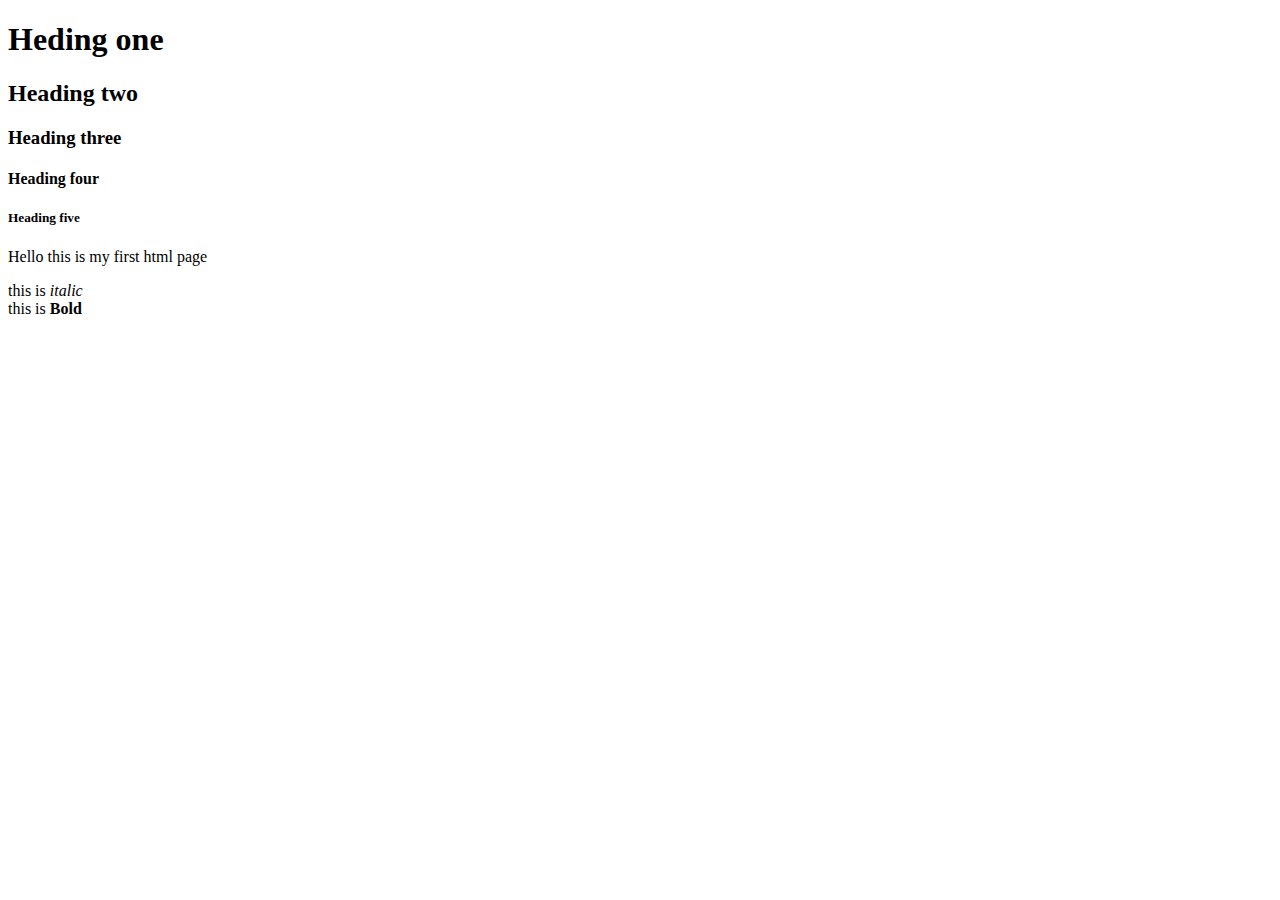
==== HTML1/index.html @ 45f9627c "Index page is added" ====
<!DOCTYPE html>
<html lang="en">

<head>
    <meta charset="UTF-8">
    <meta http-equiv="X-UA-Compatible" content="IE=edge">
    <meta name="viewport" content="width=device-width, initial-scale=1.0">
    <title>Document</title>
</head>

<body>
    <h1>Heding one</h1>
    <h2>Heading two</h2>
    <h3>Heading three</h3>
    <h4>Heading four</h4>
    <h5>Heading five</h5>
    <p> Hello this is my first html page</p>
    this is
    <i>italic</i>
    <br> this is
    <b>Bold</b>
</body>

</html>
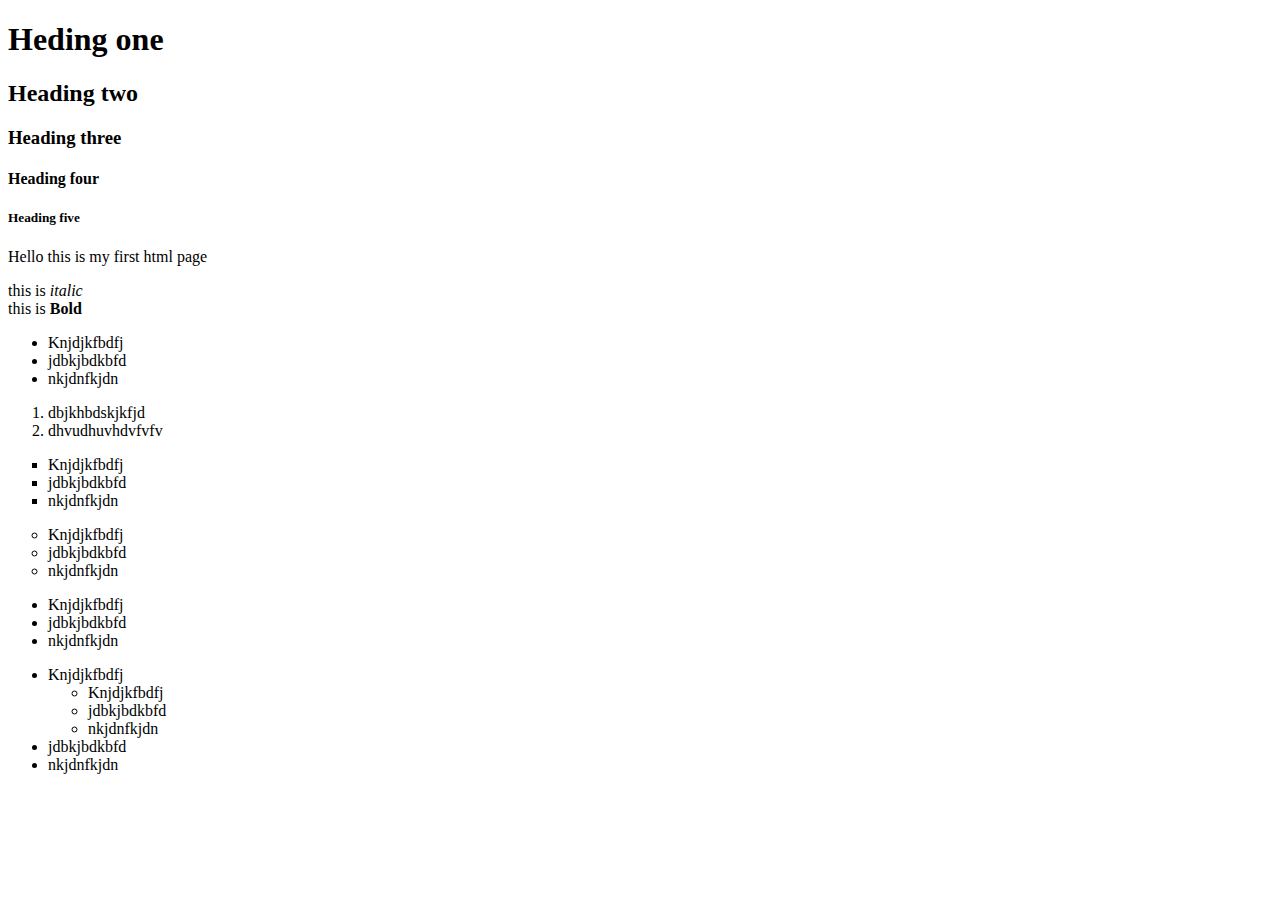
==== commit b98571e5: "add" ====
--- a/HTML1/index.html
+++ b/HTML1/index.html
@@ -19,6 +19,44 @@
     <i>italic</i>
     <br> this is
     <b>Bold</b>
+    <ul>
+        <li>Knjdjkfbdfj</li>
+        <li>jdbkjbdkbfd</li>
+        <li>nkjdnfkjdn</li>
+    </ul>
+    <ol>
+        <li>dbjkhbdskjkfjd</li>
+        <li>dhvudhuvhdvfvfv</li>
+    </ol>
+    <ul type="square">
+        <li>Knjdjkfbdfj</li>
+        <li>jdbkjbdkbfd</li>
+        <li>nkjdnfkjdn</li>
+    </ul>
+    <ul type="circle">
+        <li>Knjdjkfbdfj</li>
+        <li>jdbkjbdkbfd</li>
+        <li>nkjdnfkjdn</li>
+    </ul>
+    <ul type="a">
+        <li>Knjdjkfbdfj</li>
+        <li>jdbkjbdkbfd</li>
+        <li>nkjdnfkjdn</li>
+    </ul>
+    <ul type="A">
+        <li>Knjdjkfbdfj
+            <ul>
+
+                <li>Knjdjkfbdfj</li>
+                <li>jdbkjbdkbfd</li>
+                <li>nkjdnfkjdn</li>
+
+            </ul>
+        </li>
+        <li>jdbkjbdkbfd</li>
+        <li>nkjdnfkjdn</li>
+    </ul>
+
 </body>
 
 </html>